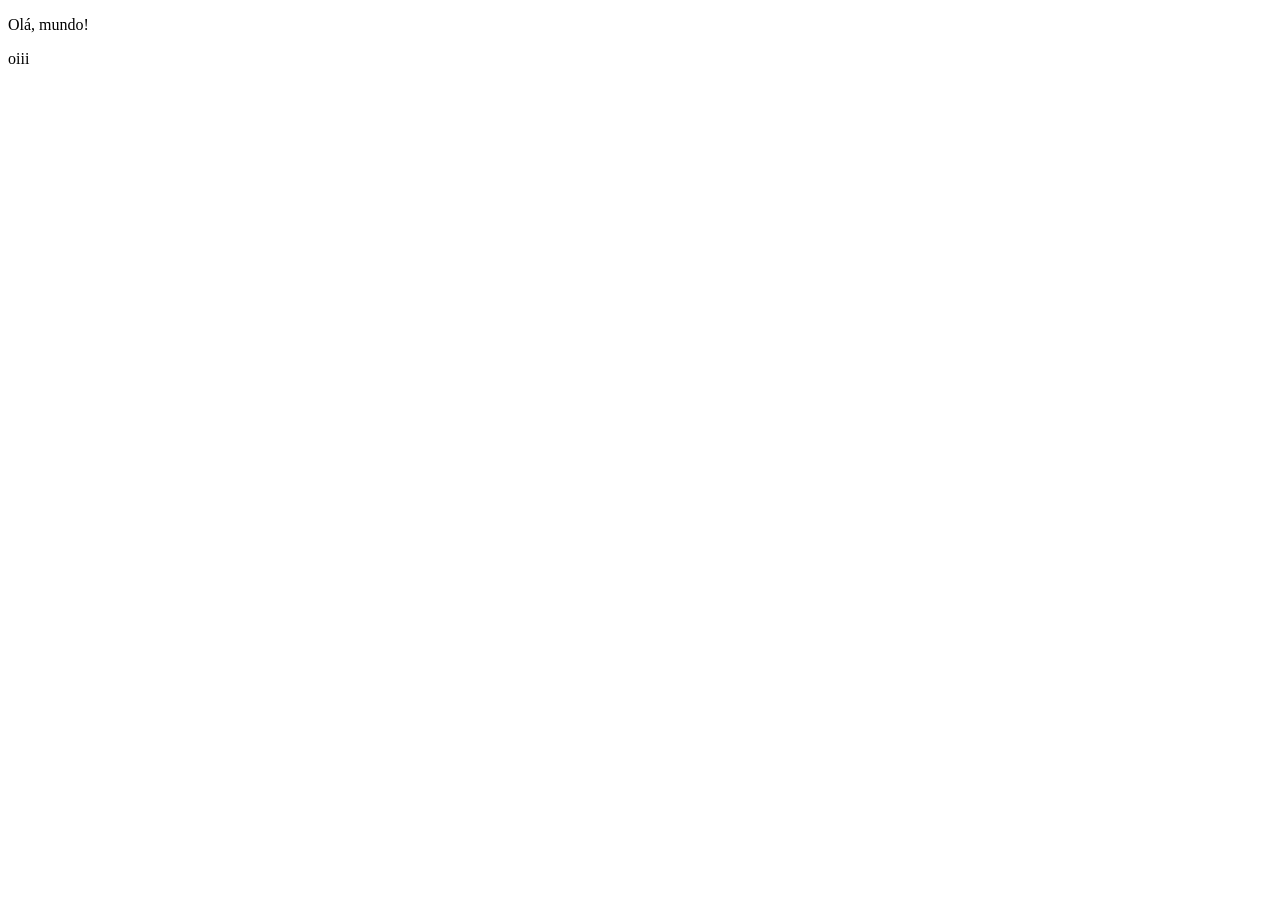
==== index.html @ 053a8c03 "coloquei u oi" ====
<!DOCTYPE html>
<html lang="en">
<head>
    <meta charset="UTF-8">
    <meta name="viewport" content="width=device-width, initial-scale=1.0">
    <title>Meu primeiro arquvo</title>
</head>
<body>
    <p>Olá, mundo!</p>
    <p>oiii</p>
</body>
</html>
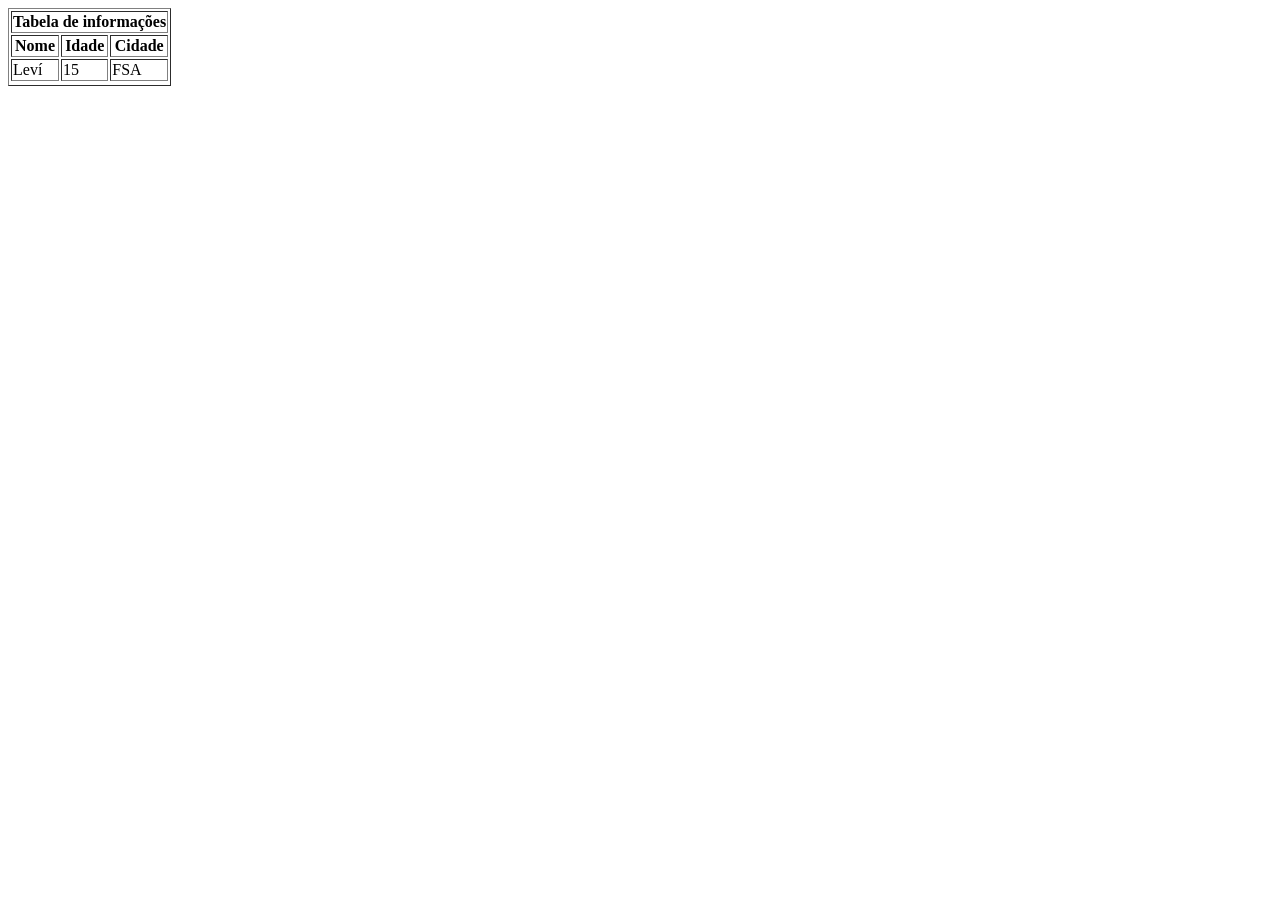
==== commit 363bdff0: "adicinei uma tabela" ====
--- a/index.html
+++ b/index.html
@@ -1,12 +1,29 @@
 <!DOCTYPE html>
-<html lang="en">
+<html lang="pt-br">
 <head>
     <meta charset="UTF-8">
     <meta name="viewport" content="width=device-width, initial-scale=1.0">
     <title>Meu primeiro arquvo</title>
 </head>
 <body>
-    <p>Olá, mundo!</p>
-    <p>oiii</p>
+    <table border="1">
+        <thead>
+            <tr>
+                <th colspan="3">Tabela de informações</th>
+            </tr>
+        </thead>
+        <tbody>
+            <th>Nome</th>
+            <th>Idade</th>
+            <th>Cidade</th>
+        </tr>
+        <tr>
+            <td>Leví</td>
+            <td>15</td>
+            <td>FSA</td>
+        </tr>
+        </tbody>
+        <tr>
+    </table>
 </body>
 </html>
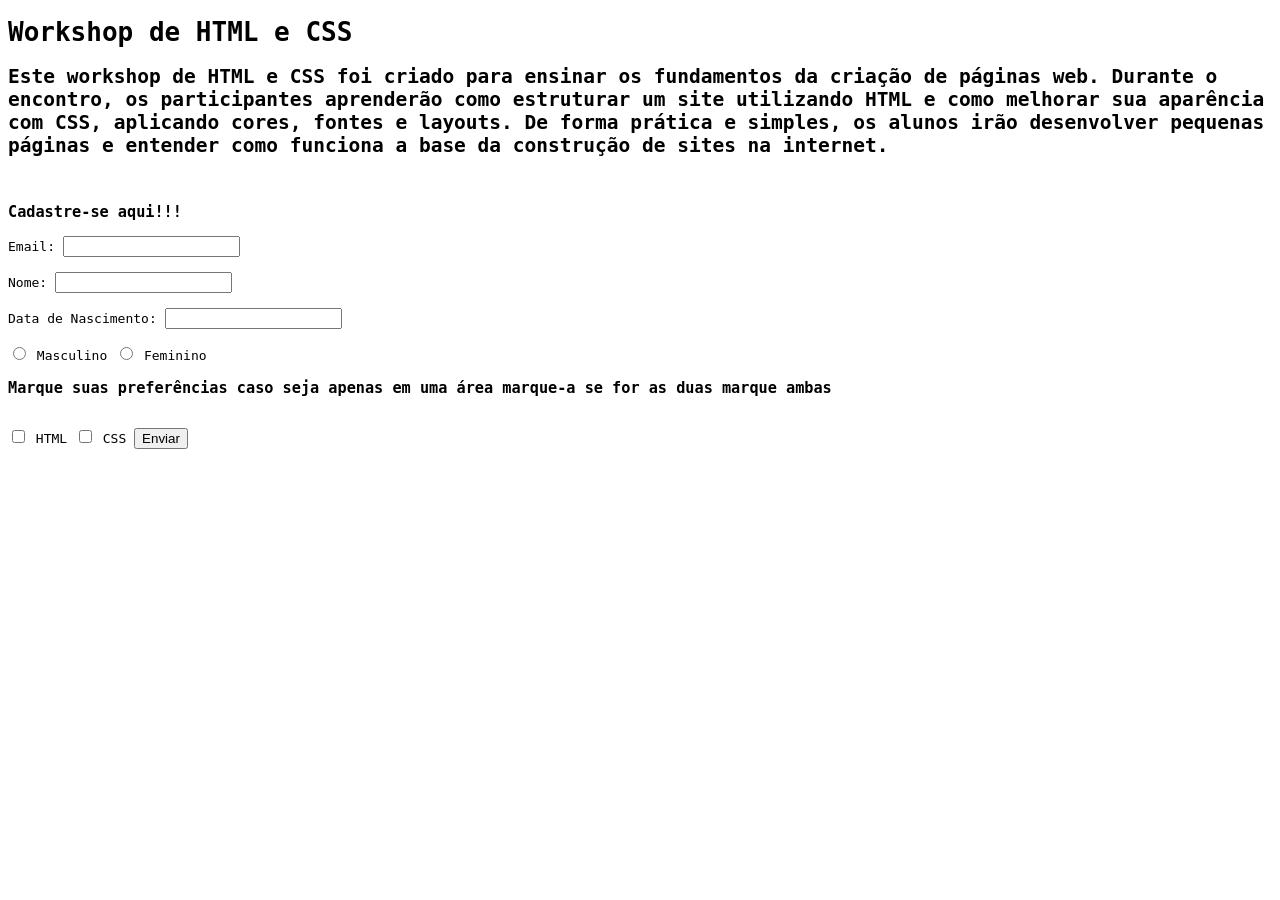
==== commit 0b1eff20: "adicionei css para personalizar e php para redirecionar" ====
--- a/index.html
+++ b/index.html
@@ -3,27 +3,33 @@
 <head>
     <meta charset="UTF-8">
     <meta name="viewport" content="width=device-width, initial-scale=1.0">
-    <title>Meu primeiro arquvo</title>
+    <title>Atividade</title> 
+    <link rel="stylesheet" href="index.css">
+    
 </head>
 <body>
-    <table border="1">
-        <thead>
-            <tr>
-                <th colspan="3">Tabela de informações</th>
-            </tr>
-        </thead>
-        <tbody>
-            <th>Nome</th>
-            <th>Idade</th>
-            <th>Cidade</th>
-        </tr>
-        <tr>
-            <td>Leví</td>
-            <td>15</td>
-            <td>FSA</td>
-        </tr>
-        </tbody>
-        <tr>
-    </table>
+     <h1>Workshop de HTML e CSS</h1>
+     <h2>Este workshop de HTML e CSS foi criado para ensinar os fundamentos da criação de páginas web. Durante o encontro, os participantes aprenderão como estruturar um site utilizando HTML e como melhorar sua aparência com CSS, aplicando cores, fontes e layouts. De forma prática e simples, os alunos irão desenvolver pequenas páginas e entender como funciona a base da construção de sites na internet.</h2>
+     <br>
+     <h3>Cadastre-se aqui!!!</h3>
+        <form action="index.html" method="post">
+            <label for="email">Email:</label>
+            <input type="email" id="email" name="email" required><br><br>
+            <label for="name">Nome:</label>
+            <input type="text" id="name" name="name" required><br><br>
+            <label for="data de nascimento">Data de Nascimento:</label>
+            <input type="text" id="data de nascimento" name="data de nascimento" required><br>
+            <br>
+            <input type="radio" name="Sexo" id="Masculino" value="Masculino">
+            <label for="Masculino">Masculino</label>
+            <input type="radio" name="Sexo" id="Feminino" value="Feminino">
+            <label for="Feminino">Feminino</label>
+            <h3>Marque suas preferências caso seja apenas em uma área marque-a se for as duas marque ambas</h3><br>
+            <input type="checkbox" id="html" name="html">
+            <label for="html">HTML</label>
+            <input type="checkbox" id="css" name="css">
+            <label for="css">CSS</label>
+    
+            <input type="submit" value="Enviar">
 </body>
 </html>
--- a/index.css
+++ b/index.css
@@ -0,0 +1,3 @@
+body{
+    font-family: monospace;
+}
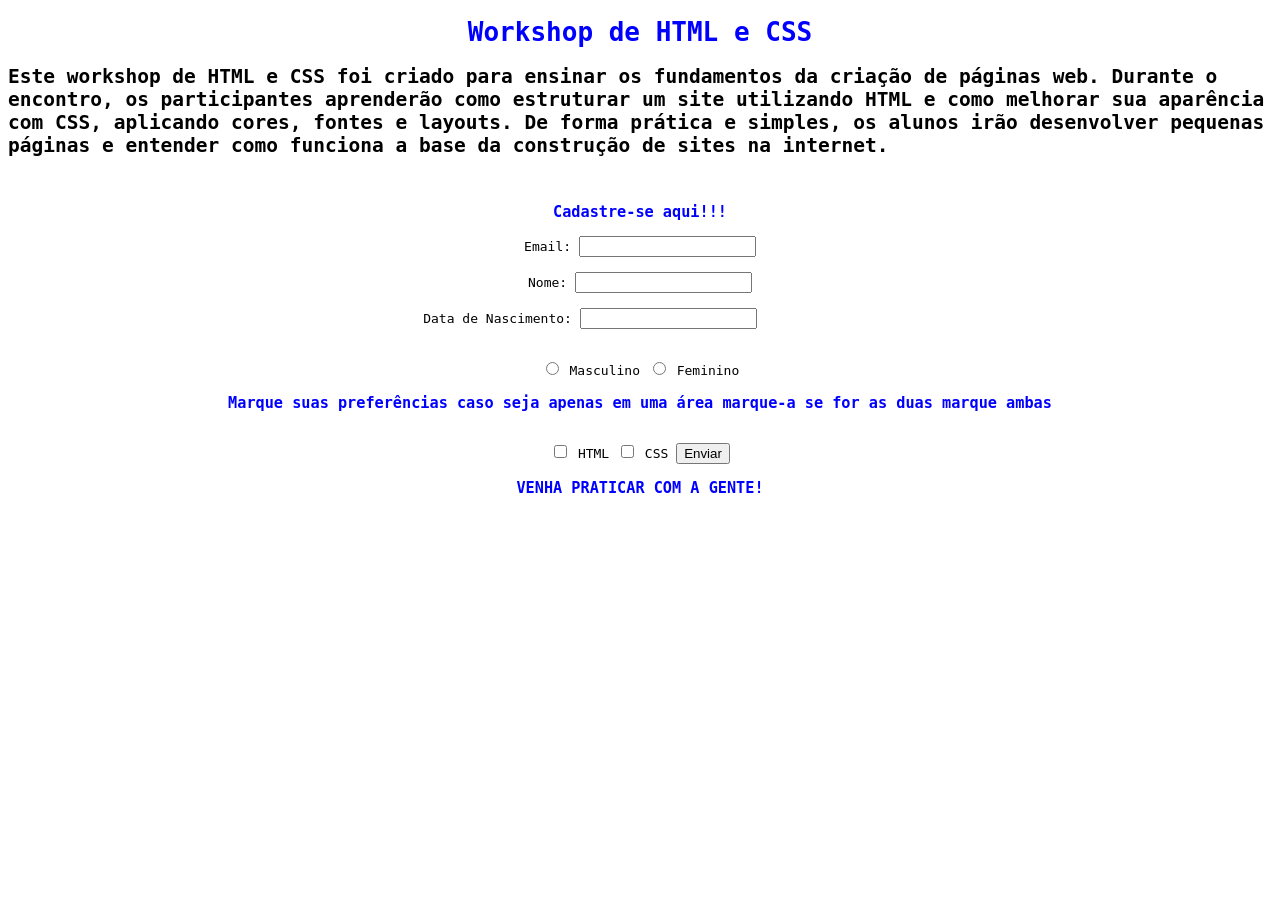
==== commit 5b8cf5b5: "presinalizei usando css" ====
--- a/index.html
+++ b/index.html
@@ -12,13 +12,14 @@
      <h2>Este workshop de HTML e CSS foi criado para ensinar os fundamentos da criação de páginas web. Durante o encontro, os participantes aprenderão como estruturar um site utilizando HTML e como melhorar sua aparência com CSS, aplicando cores, fontes e layouts. De forma prática e simples, os alunos irão desenvolver pequenas páginas e entender como funciona a base da construção de sites na internet.</h2>
      <br>
      <h3>Cadastre-se aqui!!!</h3>
-        <form action="index.html" method="post">
+     <form action="index.html" method="post">
             <label for="email">Email:</label>
             <input type="email" id="email" name="email" required><br><br>
             <label for="name">Nome:</label>
             <input type="text" id="name" name="name" required><br><br>
+            <div>
             <label for="data de nascimento">Data de Nascimento:</label>
-            <input type="text" id="data de nascimento" name="data de nascimento" required><br>
+            <input type="text" id="data de nascimento" name="data de nascimento" required></div><br>
             <br>
             <input type="radio" name="Sexo" id="Masculino" value="Masculino">
             <label for="Masculino">Masculino</label>
@@ -31,5 +32,9 @@
             <label for="css">CSS</label>
     
             <input type="submit" value="Enviar">
+            <br>
+        </form>
+<h3>VENHA PRATICAR COM A GENTE!</h3>
+
 </body>
 </html>
--- a/index.css
+++ b/index.css
@@ -1,3 +1,21 @@
 body{
     font-family: monospace;
-}+}
+h1{
+    color: blue;
+    text-align: center;
+}
+
+h3{
+    color: blue;
+    text-align: center;
+}
+
+form{
+    text-align: center;
+    margin: auto;
+}
+
+ div{
+    margin-left: -100px;
+ }
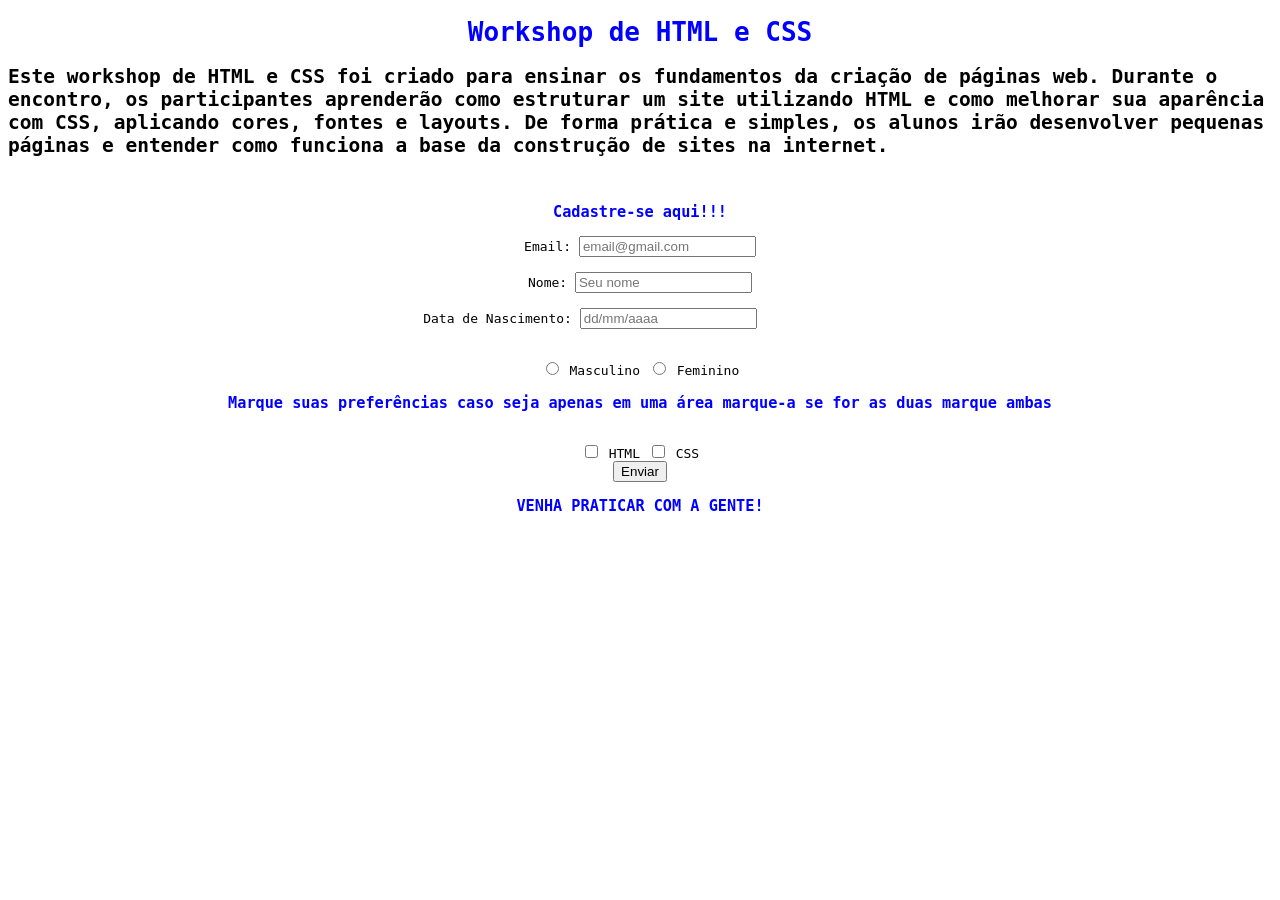
==== commit 6cb24c78: "Adicionei placeholders" ====
--- a/index.html
+++ b/index.html
@@ -12,25 +12,25 @@
      <h2>Este workshop de HTML e CSS foi criado para ensinar os fundamentos da criação de páginas web. Durante o encontro, os participantes aprenderão como estruturar um site utilizando HTML e como melhorar sua aparência com CSS, aplicando cores, fontes e layouts. De forma prática e simples, os alunos irão desenvolver pequenas páginas e entender como funciona a base da construção de sites na internet.</h2>
      <br>
      <h3>Cadastre-se aqui!!!</h3>
-     <form action="index.html" method="post">
+     <form action="index.php" method="post">
             <label for="email">Email:</label>
-            <input type="email" id="email" name="email" required><br><br>
+            <input type="email" id="email" name="email" required placeholder="email@gmail.com"><br><br>
             <label for="name">Nome:</label>
-            <input type="text" id="name" name="name" required><br><br>
+            <input type="text" id="name" name="name" required placeholder="Seu nome"><br><br>
             <div>
             <label for="data de nascimento">Data de Nascimento:</label>
-            <input type="text" id="data de nascimento" name="data de nascimento" required></div><br>
+            <input type="text" id="data de nascimento" name="data de nascimento" required placeholder="dd/mm/aaaa"></div><br>
             <br>
-            <input type="radio" name="Sexo" id="Masculino" value="Masculino">
+            <input type="radio" name="Sexo" id="Masculino" value="Masculino" required>
             <label for="Masculino">Masculino</label>
-            <input type="radio" name="Sexo" id="Feminino" value="Feminino">
+            <input type="radio" name="Sexo" id="Feminino" value="Feminino" required>
             <label for="Feminino">Feminino</label>
             <h3>Marque suas preferências caso seja apenas em uma área marque-a se for as duas marque ambas</h3><br>
             <input type="checkbox" id="html" name="html">
             <label for="html">HTML</label>
             <input type="checkbox" id="css" name="css">
             <label for="css">CSS</label>
-    
+    <br>
             <input type="submit" value="Enviar">
             <br>
         </form>
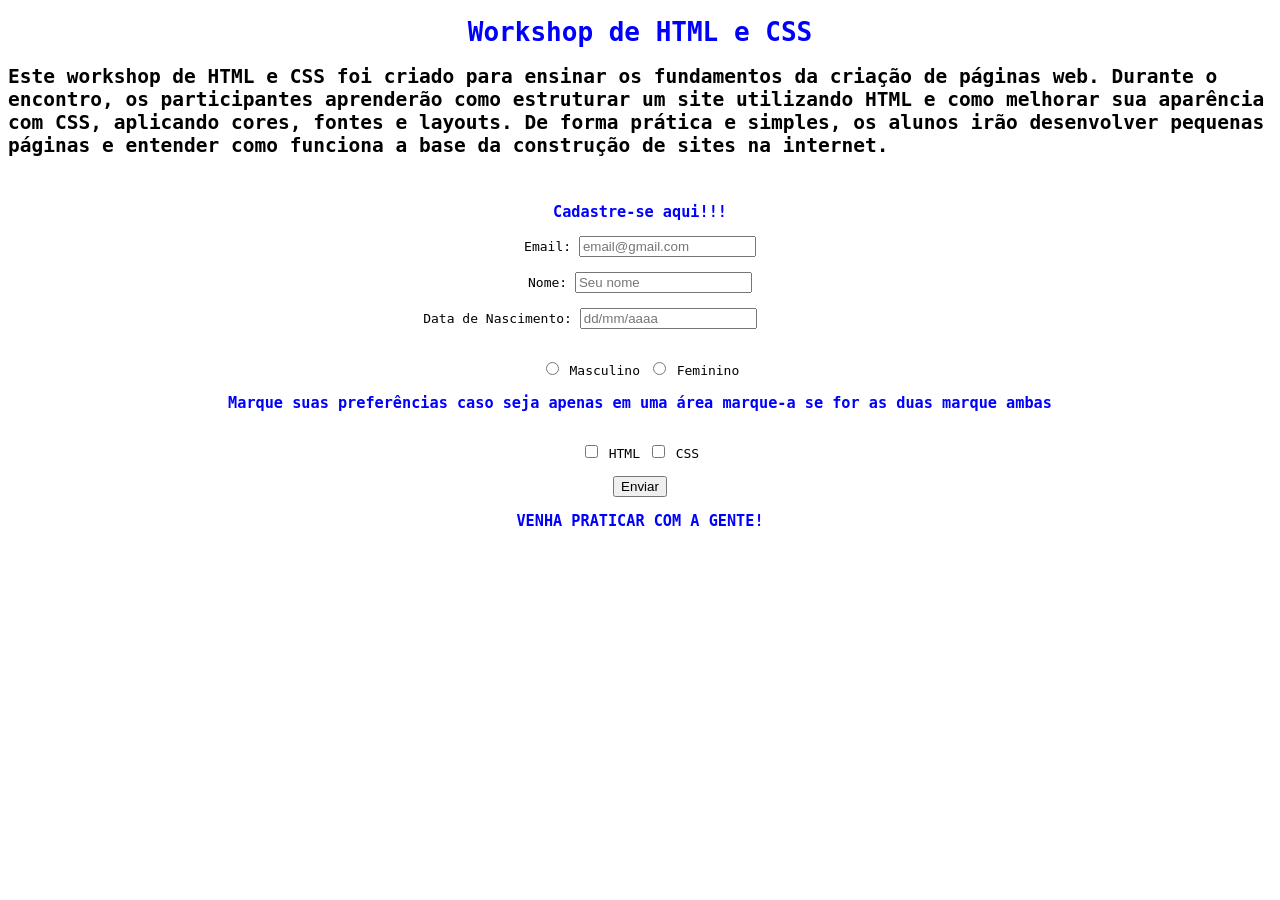
==== commit 85a86b13: "ddadadqwd" ====
--- a/index.html
+++ b/index.html
@@ -12,7 +12,7 @@
      <h2>Este workshop de HTML e CSS foi criado para ensinar os fundamentos da criação de páginas web. Durante o encontro, os participantes aprenderão como estruturar um site utilizando HTML e como melhorar sua aparência com CSS, aplicando cores, fontes e layouts. De forma prática e simples, os alunos irão desenvolver pequenas páginas e entender como funciona a base da construção de sites na internet.</h2>
      <br>
      <h3>Cadastre-se aqui!!!</h3>
-     <form action="index.php" method="post">
+     <form action="index.html" method="post">
             <label for="email">Email:</label>
             <input type="email" id="email" name="email" required placeholder="email@gmail.com"><br><br>
             <label for="name">Nome:</label>
@@ -29,7 +29,7 @@
             <input type="checkbox" id="html" name="html">
             <label for="html">HTML</label>
             <input type="checkbox" id="css" name="css">
-            <label for="css">CSS</label>
+            <label for="css">CSS</label><br>
     <br>
             <input type="submit" value="Enviar">
             <br>
